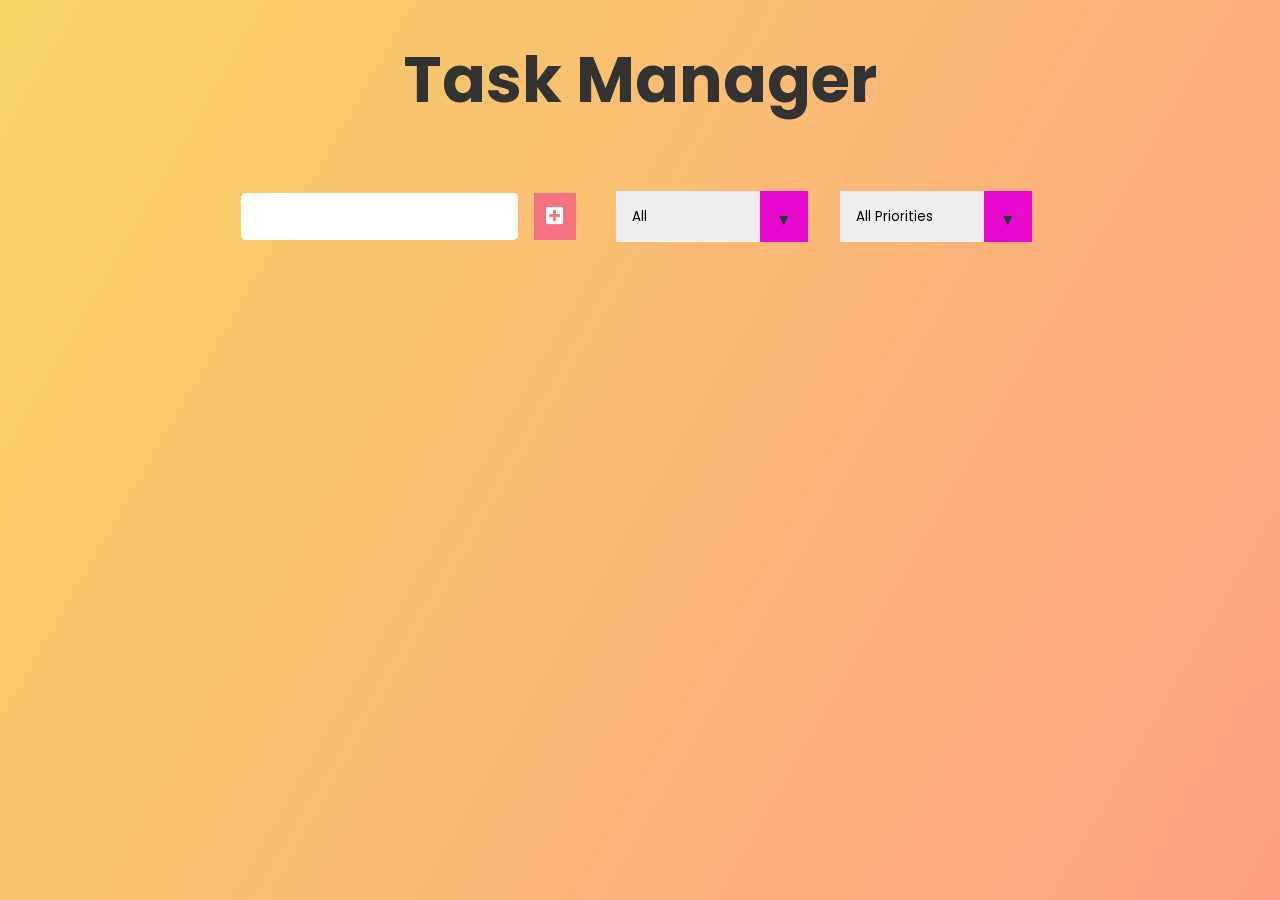
==== index.html @ 88905c3e "initial commit" ====
<!DOCTYPE html>
<html lang="en">

<head>
    <meta charset="UTF-8" />
    <meta name="viewport" content="width=device-width, initial-scale=1.0" />
    <title>Task Manager</title>

    <!-- Fonts -->
    <link href="https://fonts.googleapis.com/css?family=Poppins&display=swap" rel="stylesheet" />

    <!-- Icons -->
    <link rel="stylesheet" href="https://cdnjs.cloudflare.com/ajax/libs/font-awesome/5.12.1/css/all.min.css"
        integrity="sha256-mmgLkCYLUQbXn0B1SRqzHar6dCnv9oZFPEC1g1cwlkk=" crossorigin="anonymous" />

    <!-- External CSS Link -->
    <link rel="stylesheet" href="./styles.css" />
</head>

<body>
    <!-- Header Text -->
    <header>
        <h1>Task Manager</h1>
    </header>

    <!-- To-do Form -->
    <form>
        <div class="mainInput">
            <input type="text" class="todo-input" /> <!-- Element 1 -->

            <button class="todo-button" type="submit"> <!-- Element 2 -->
                <i class="fas fa-plus-square"></i>
            </button>
        </div>

        <!-- Prio Level -->
        <div class="prioInput">
            <div class="select">
                <select name="todos" class="filter-todo"> <!-- Element 3 -->
                    <option value="all">All</option>
                    <option value="completed">Completed</option>
                    <option value="uncompleted">Uncompleted</option>
                </select>
            </div>

            <div class="select">
                <select name="priority" class="filter-priority">
                    <option value="all">All Priorities</option>
                    <option value="low">Low</option>
                    <option value="medium">Medium</option>
                    <option value="high">High</option>
                </select>
            </div>
        </div>
    </form>

    <!-- List of To-dos -->
    <div class="todo-container">
        <ul class="todo-list"></ul>
    </div>

    <script src="./app.js"></script>
</body>

</html>
---- styles.css ----
/* General Styling */
* {
  margin: 0;
  padding: 0;
  box-sizing: border-box;
}

body {
  /* Background */
  background-image: linear-gradient(120deg, #f6d365, #fda085);
  color: #333;
  font-family: "Poppins", sans-serif;
  min-height: 100vh; /* Viewport Height */
}

/* HEADER */
header {
  font-size: 2rem; /* Slightly larger header */
  padding: 2rem 0;
  text-align: center; /* Center the header text */
}

/* Form */
form {
  display: flex;
  justify-content: center;
  align-items: center;
  padding: 1rem;
  flex-wrap: wrap;
  
}

form .mainInput {
  display: flex;
  margin: 0 0.5rem;
  flex-direction: row;
  min-width: 300px;
}

form .prioInput {
  display: flex;
  margin: 0 0.5rem;
  flex-direction: row;
  min-width: 500x;
  
}

form input,
form button {
  padding: 0.75rem; /* Adjust padding for better spacing */
  font-size: 1.25rem; 
  border: none;
  margin: 0 0.5rem; /* Add margin between form elements */
}

form input {
  border-radius: 5px; /* Add rounded corners */
}

form button {
  background: #f67280; /* Different color for the button */
  color: white;
  cursor: pointer;
  transition: all 0.3s ease;
}

form button:hover {
  background: #c0392b; /* Darker shade on hover */
  box-shadow: 0 2px 5px rgba(0, 0, 0, 0.2); /* Add a shadow on hover */
}


/* TODO CONTAINER */
.todo-container {
  display: flex;
  justify-content: center;
  align-items: center;
  
}

.todo-list {
  min-width: 30%;
  list-style: none;
}
  



.todo {
  margin: 0.5rem;
  background: white;
  color: black;
  font-size: 1.125rem;
  display: flex;
  justify-content: space-between;
  align-items: center;
  transition: all 0.5s ease;
  padding: 1rem;
  border-radius: 5px; /* Add rounded corners */
  box-shadow: 0 2px 4px rgba(0, 0, 0, 0.1); /* Subtle shadow for depth */
}

.filter-todo,
.filter-priority {
  padding: 1rem;
  min-width: 3em;
}

.todo li {
  flex: 1;
}

/* BUTTONS */
.trash-btn,
.complete-btn {
  background: #fe4a49;
  color: white;
  border: none;
  padding: 1rem;
  cursor: pointer;
  font-size: 1rem;
}

.complete-btn {
  background-color: #06d6a0;
}

.todo-item {
  padding: 0rem 0.5rem;
}

.fa-trash,
.fa-check {
  pointer-events: none;
}

.completed {
  text-decoration: line-through;
  opacity: 0.5;
}

.fall {
  transform: translateY(8rem) rotateZ(20deg);
  opacity: 0;
}

.completed {
  text-decoration: line-through;
  opacity: 0.5;
}

/* CUSTOM SELECTOR */
/* Reset the stylings of the select/dropdown. */
select {
  -webkit-appearance: none;
  -moz-appearance: none;
  -ms-appearance: none;
  appearance: none;
  outline: 0;
  box-shadow: none;
  border: 0 !important;
  background-image: none;
}

/* Custom Select */
.select {
  margin: 1rem;
  position: relative;
  overflow: hidden;
}

select {
  color: #000000;
  font-family: "Poppins", sans-serif;
  cursor: pointer;
  width: 12rem;
  
}

/* Arrow */
.select::after {
  content: "\25BC";
  position: absolute;
  top: 0;
  right: 0;
  padding: 1rem;
  background: #e70ace;
  cursor: pointer;
  pointer-events: none;
}

.todo.low {
  border-left: 5px solid green;
}

.todo.medium {
  border-left: 5px solid blueviolet;
}

.todo.high {
  border-left: 5px solid red;
}
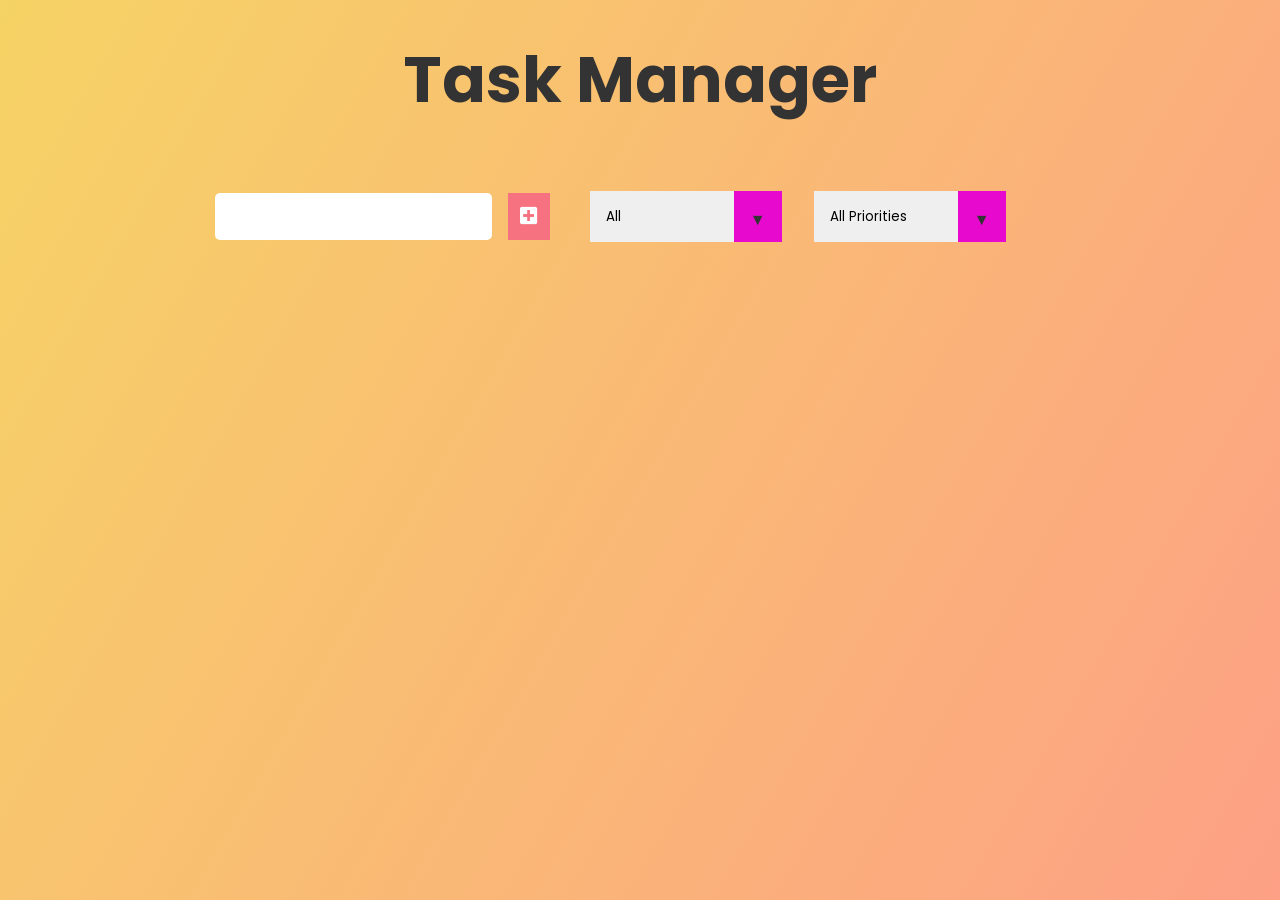
==== commit 3d087e3a: "add footer for credit and remark" ====
--- a/index.html
+++ b/index.html
@@ -62,4 +62,7 @@
     <script src="./app.js"></script>
 </body>
 
-</html>+</html>
+
+<!-- Forked of code-along project by OneCode Camp -->
+<!-- by Yatt-code -->
--- a/styles.css
+++ b/styles.css
@@ -41,7 +41,7 @@
   display: flex;
   margin: 0 0.5rem;
   flex-direction: row;
-  min-width: 500x;
+  min-width: 500px;
   
 }
 
@@ -200,3 +200,8 @@
 .todo.high {
   border-left: 5px solid red;
 }
+
+/* 
+Forked of code-along project by OneCode Camp 
+by Yatt-code 
+*/
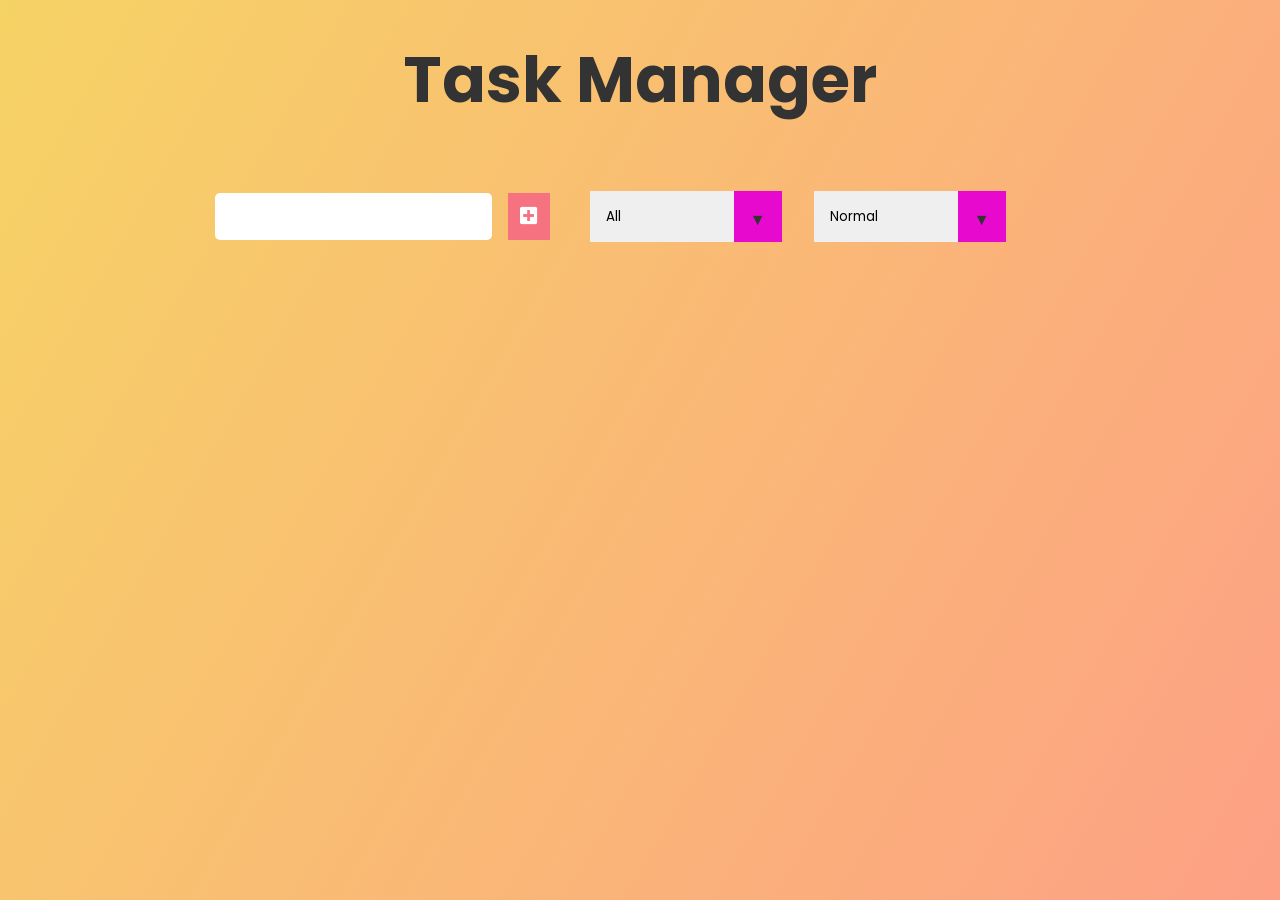
==== commit a6ba1b8a: "initial commit to features" ====
--- a/index.html
+++ b/index.html
@@ -47,7 +47,7 @@
                 <select name="priority" class="filter-priority">
                     <option value="all">All Priorities</option>
                     <option value="low">Low</option>
-                    <option value="medium">Medium</option>
+                    <option value="normal" selected>Normal</option> <div class="todo normal"> </div.todo>    
                     <option value="high">High</option>
                 </select>
             </div>
--- a/styles.css
+++ b/styles.css
@@ -193,7 +193,7 @@
   border-left: 5px solid green;
 }
 
-.todo.medium {
+.todo.normal {
   border-left: 5px solid blueviolet;
 }
 
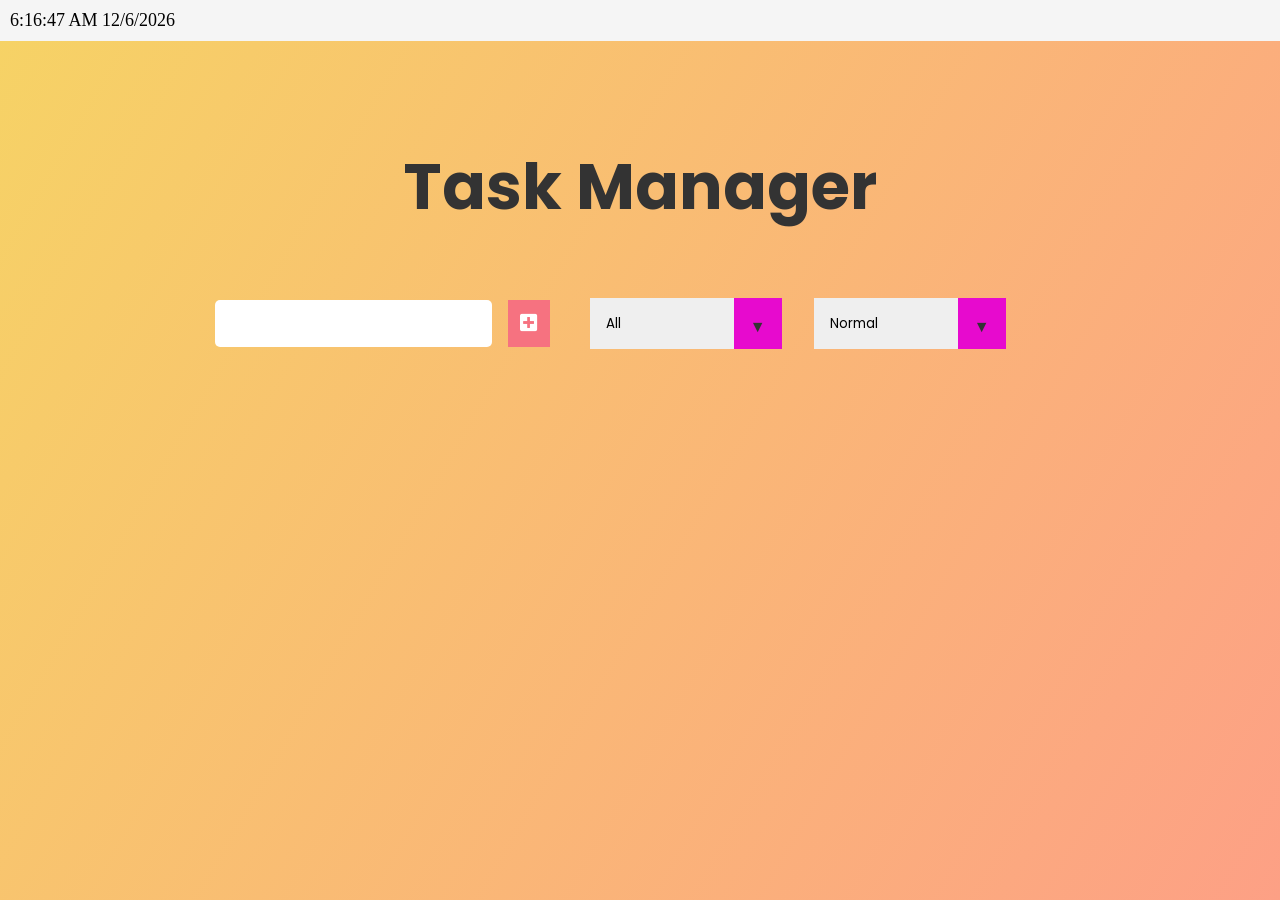
==== commit aee9c2b6: "new component: top panel" ====
--- a/index.html
+++ b/index.html
@@ -15,14 +15,17 @@
 
     <!-- External CSS Link -->
     <link rel="stylesheet" href="./styles.css" />
+    <link rel="stylesheet" href="top_panel.html">
 </head>
 
 <body>
+    <!-- Top Panel -->
+    <iframe src="top_panel.html" style="width: 100%; height: 100px; border: none;"></iframe>
     <!-- Header Text -->
     <header>
         <h1>Task Manager</h1>
     </header>
-
+    
     <!-- To-do Form -->
     <form>
         <div class="mainInput">
